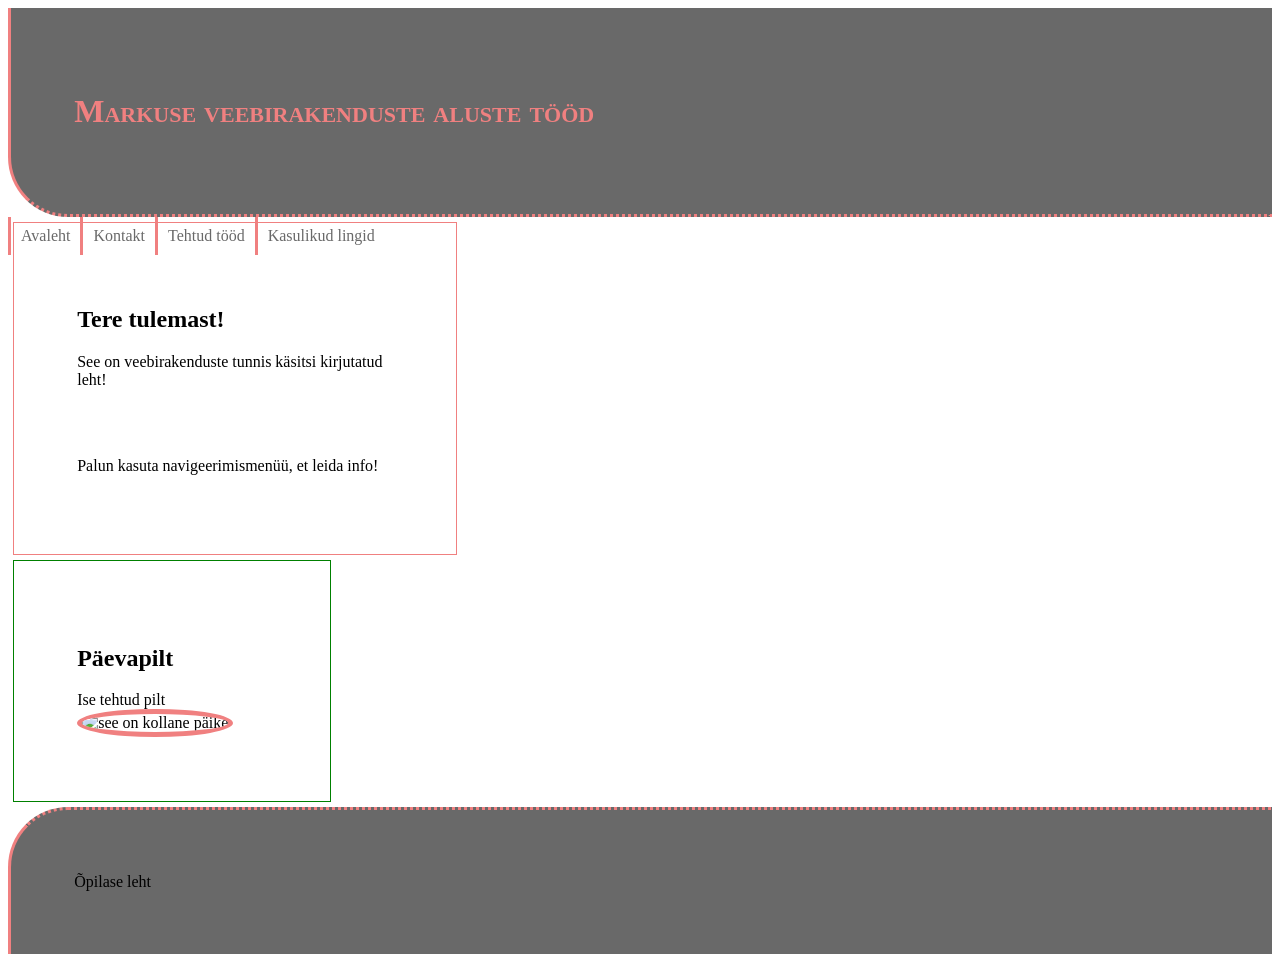
==== index.html @ 39af6d44 "Add files via upload" ====
<!DOCTYPE html><!--deklaratsioon et kasutame html5-->
<!--kommentaar-->
<html lang="et">
<head> <!--tehniline info-->
    <meta charset="UTF-8">
    <title>Markuse veebirakenduste aluste tööd</title>
  <link rel="stylesheet" href="style.css">
</head>
<body>
<!--veebilehe sisu, mis kasutaja näeb-->
<!--päis-->
<header>
  <h1>
    Markuse veebirakenduste aluste tööd
  </h1>
</header>
<!--navegeerimismenüü-->
<nav>
  <ul>
    <li>
      <a href="index.html">Avaleht</a>
    </li>
    <li>
      <a href="kontakt.html">Kontakt</a>
    </li>
    <li>
      <a href="tehtud.html">Tehtud tööd</a>
    </li>
    <li>
      <a href="lingid.html">Kasulikud lingid</a>
    </li>
  </ul>
</nav>
<!--sisu-->
<main>
  <section id="osa1">
    <h2>Tere tulemast!</h2>
    <p>See on veebirakenduste tunnis
      käsitsi kirjutatud leht!</p>
    <br>
    <br>
    <p>Palun kasuta navigeerimismenüü, et leida info!</p>
  </section>

  <section id="osa2">
    <h2>Päevapilt</h2>
    <div>Ise tehtud pilt
      <img src="" alt="see on kollane päike">

    </div>
  </section>

</main>
<!--jalus-->
<footer>
  <div>
    Õpilase leht
  </div>
</footer>


</body>
</html>
---- style.css ----
/*kommentaar*/
h1{
    font-variant: small-caps;
    font-size: xx-large;
    color: lightcoral; /*teksti värv*/
    background: transparent; /*tausta värv*/
}
header{
    padding: 5%;
    background-color: dimgrey;
    border-left: 3px solid lightcoral;
    border-bottom: 3px dotted lightcoral;
    border-radius: 0 0 0 60px;
    background-image: url('paike.png');
    background-repeat: no-repeat;
    background-position: center center;

}
footer{
    padding: 5%;
    background-color: dimgrey;
    border-left: 3px solid lightcoral;
    border-top: 3px dotted lightcoral;
    border-radius: 60px 0 0 0;
}
section#osa1{
    padding: 5%;
    border: 1px solid lightcoral;
    margin: 5px;
    width: 25%;

}
section#osa2{
    padding: 5%;
    border: 1px solid green;
    margin: 5px;
    width: 15%;
}
section#osa3{
    padding: 5%;
    border-bottom: 1px solid blue;
    border-right: 1px solid blue;
    margin: 10px;
    width: 35%;

}
section#osa4{
    padding: 5%;
    border: 1px dotted purple;
    margin: 10px;
    width: 30%;
}
section#osa5{
    padding: 10%;
    border-left: 2px dashed darkorange;
    border-top: 2px dashed darkorange;
    margin: 15px;
    width: 20%;
}
img{
    width: 100%;
    border-radius: 50%;
    border: 5px solid lightcoral;
}

/*navigeerimis menüü*/
nav ul{
    list-style-type: none;
    margin: 0;
    padding: 0;
    background-color: lightcoral;
}
nav ul li{
    float:left;
}
nav ul li a{
    display: block;
    color: dimgrey;
    text-decoration: none; /*allajooneta*/
    text-align: center;
    padding: 10px;
    border-left: 3px solid lightcoral;
}
ul li a:hover{
    background-color: lightcoral;
}
nav ul{
    color: lightcoral;
}
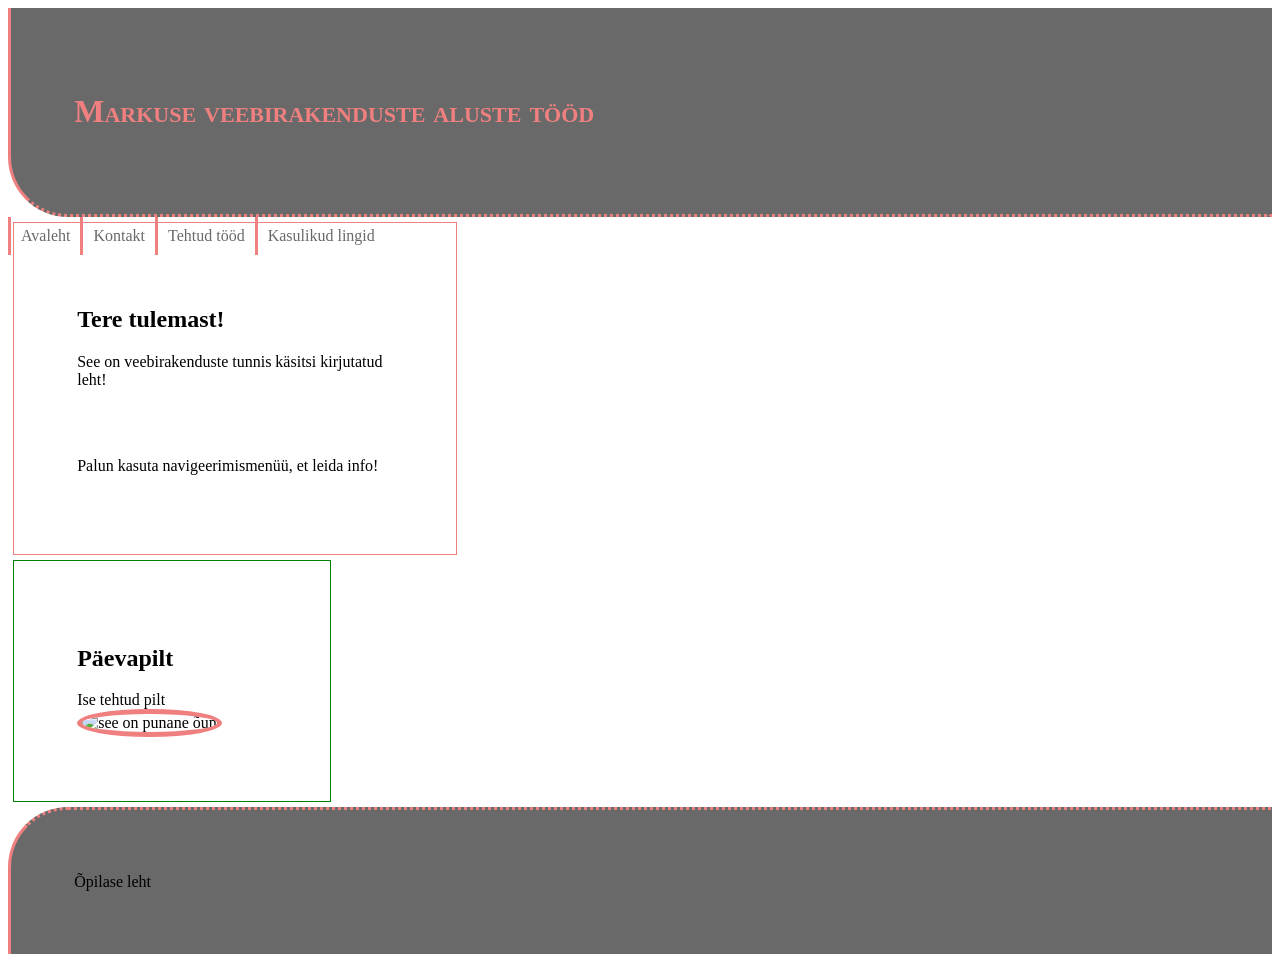
==== commit 8c05a47f: "Add files via upload" ====
--- a/index.html
+++ b/index.html
@@ -45,7 +45,7 @@
   <section id="osa2">
     <h2>Päevapilt</h2>
     <div>Ise tehtud pilt
-      <img src="" alt="see on kollane päike">
+      <img src="oun.png" alt="see on punane õun">
 
     </div>
   </section>
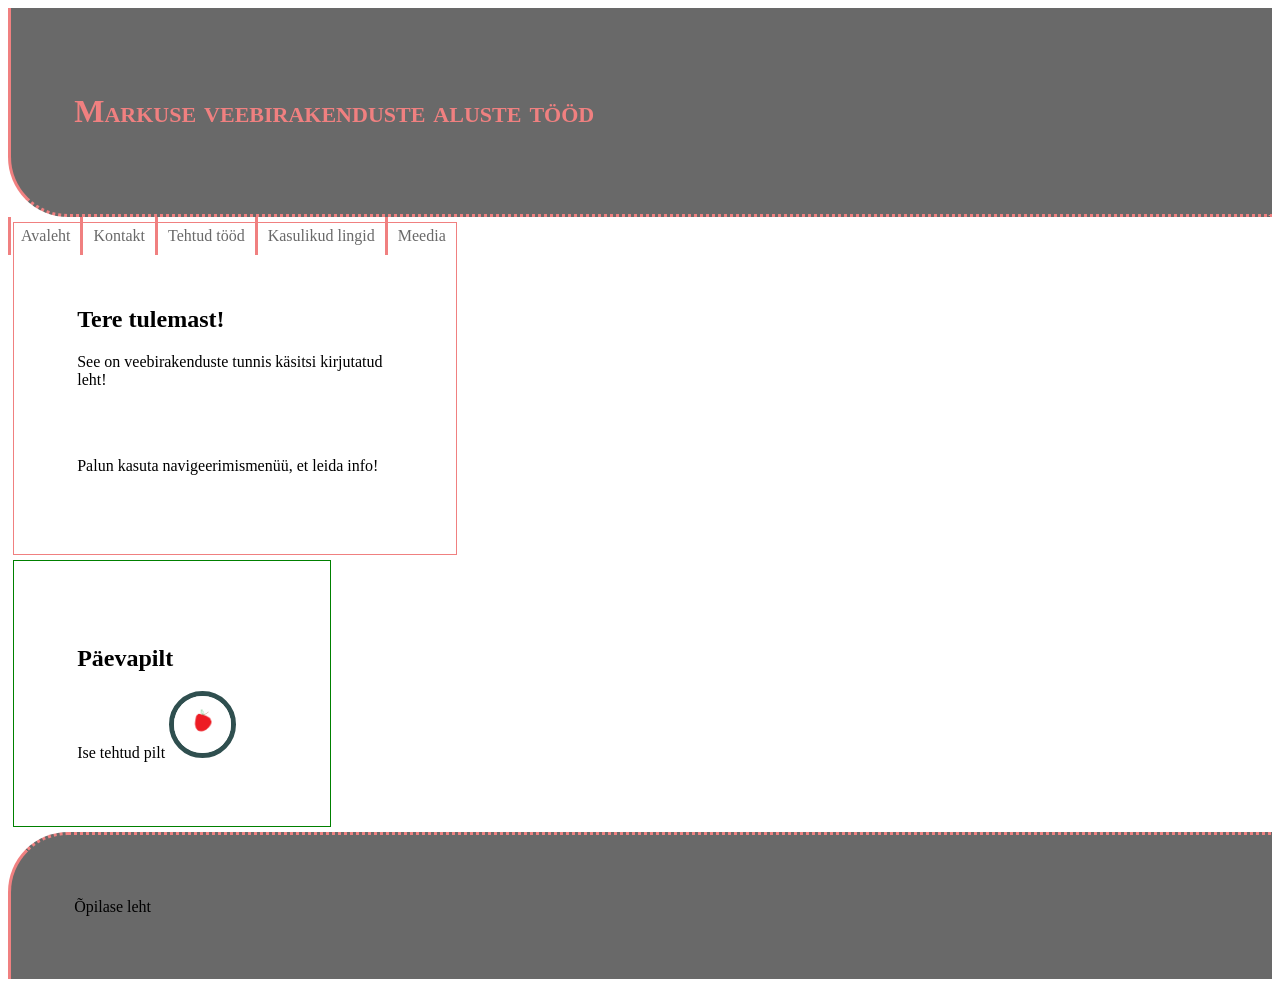
==== commit 37290511: "Add files via upload" ====
--- a/index.html
+++ b/index.html
@@ -29,6 +29,9 @@
     <li>
       <a href="lingid.html">Kasulikud lingid</a>
     </li>
+    <li>
+      <a href="meedia.html">Meedia</a>
+    </li>
   </ul>
 </nav>
 <!--sisu-->
@@ -45,7 +48,7 @@
   <section id="osa2">
     <h2>Päevapilt</h2>
     <div>Ise tehtud pilt
-      <img src="oun.png" alt="see on punane õun">
+      <img src="oun.png" alt="see on punane õun" id="erapilt">
 
     </div>
   </section>
--- a/style.css
+++ b/style.css
@@ -58,9 +58,9 @@
     width: 20%;
 }
 img{
-    width: 100%;
+    width: 30%;
     border-radius: 50%;
-    border: 5px solid lightcoral;
+    border: 5px solid darkslategray;
 }
 
 /*navigeerimis menüü*/
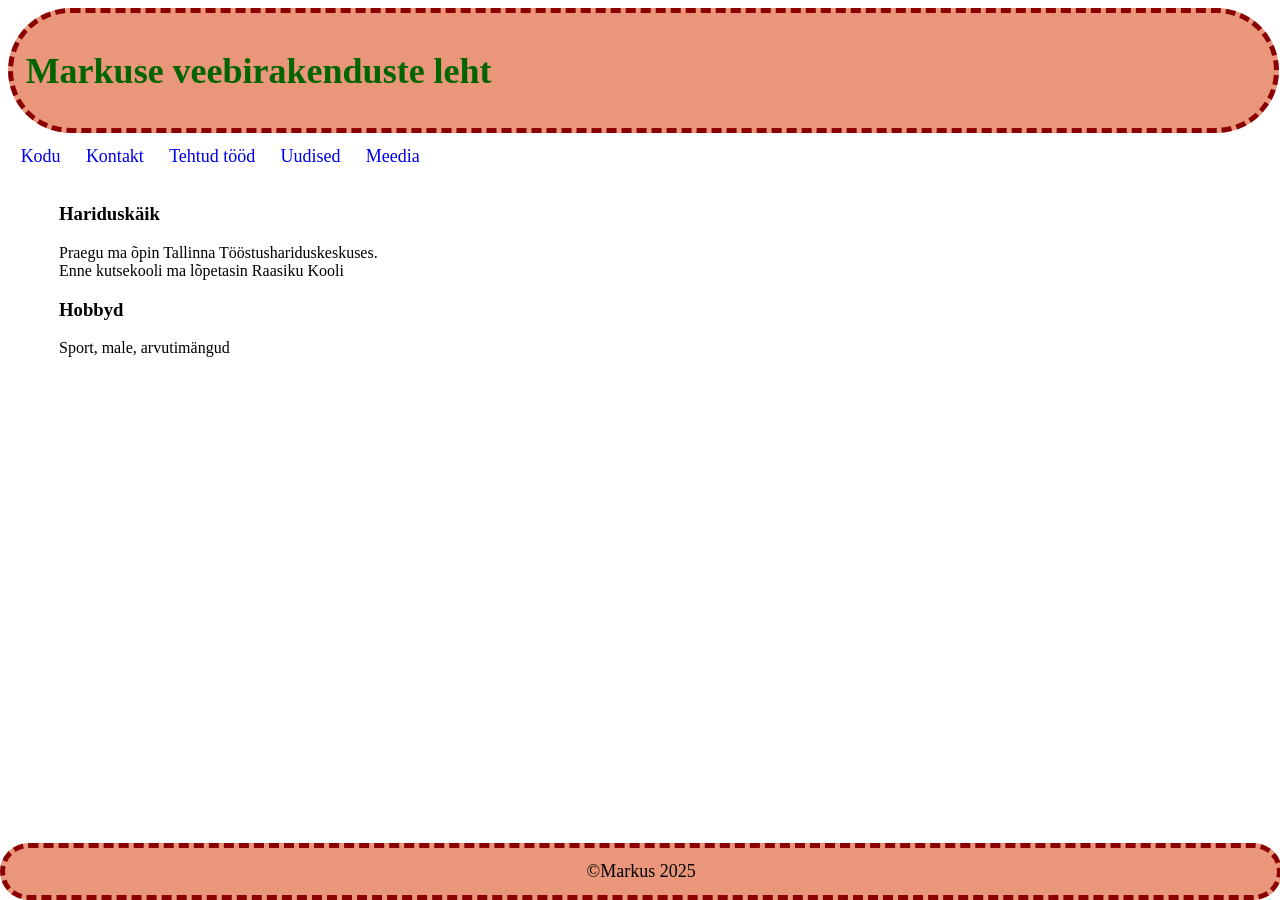
==== commit a1802118: "Add files via upload" ====
--- a/index.html
+++ b/index.html
@@ -1,66 +1,60 @@
-<!DOCTYPE html><!--deklaratsioon et kasutame html5-->
-<!--kommentaar-->
+<!DOCTYPE html><!--html5 deklareerimine-->
 <html lang="et">
-<head> <!--tehniline info-->
+<head>
     <meta charset="UTF-8">
-    <title>Markuse veebirakenduste aluste tööd</title>
-  <link rel="stylesheet" href="style.css">
+    <title>Markuse veebirakenduste leht</title>
+    <link rel="stylesheet" href="style.css">
+    <script src="kuupaev.js"></script>
+    <!-- lisa meta author,
+    description,
+    favicon 32x32 suurusega,
+    enne favicon salvesta oma projekti-->
 </head>
 <body>
-<!--veebilehe sisu, mis kasutaja näeb-->
-<!--päis-->
+
+<!--HTML5 semantilised elemendid-->
 <header>
-  <h1>
-    Markuse veebirakenduste aluste tööd
-  </h1>
+    <h1>Markuse veebirakenduste leht</h1>
 </header>
-<!--navegeerimismenüü-->
+<!--navigeerimis menüü-->
 <nav>
-  <ul>
-    <li>
-      <a href="index.html">Avaleht</a>
-    </li>
-    <li>
-      <a href="kontakt.html">Kontakt</a>
-    </li>
-    <li>
-      <a href="tehtud.html">Tehtud tööd</a>
-    </li>
-    <li>
-      <a href="lingid.html">Kasulikud lingid</a>
-    </li>
-    <li>
-      <a href="meedia.html">Meedia</a>
-    </li>
-  </ul>
+    <ul>
+        <li>
+            <a href="index.html">Kodu</a>
+        </li>
+        <li>
+            <a href="kontakt.html">Kontakt</a>
+        </li>
+        <li>
+            <a href="tood.html">Tehtud tööd</a></li>
+        <li>
+            <a href="uudised.html">Uudised</a>
+        </li>
+        <li>
+            <a href="meedia.html">Meedia</a>
+        </li>
+    </ul>
 </nav>
-<!--sisu-->
 <main>
-  <section id="osa1">
-    <h2>Tere tulemast!</h2>
-    <p>See on veebirakenduste tunnis
-      käsitsi kirjutatud leht!</p>
-    <br>
-    <br>
-    <p>Palun kasuta navigeerimismenüü, et leida info!</p>
-  </section>
+    <section>
+        <h3>Hariduskäik</h3>
+        <div>
+            Praegu ma õpin Tallinna Tööstushariduskeskuses.
+            <br>
+            Enne kutsekooli ma lõpetasin Raasiku Kooli
 
-  <section id="osa2">
-    <h2>Päevapilt</h2>
-    <div>Ise tehtud pilt
-      <img src="oun.png" alt="see on punane õun" id="erapilt">
+        </div>
 
-    </div>
-  </section>
-
+    </section>
+    <section>
+        <h3>Hobbyd</h3>
+        <div>Sport, male, arvutimängud</div>
+    </section>
 </main>
-<!--jalus-->
-<footer>
-  <div>
-    Õpilase leht
-  </div>
+<footer id="teine">
+    &copy;Markus 2025
 </footer>
 
 
 </body>
-</html>+</html>
--- a/style.css
+++ b/style.css
@@ -1,89 +1,113 @@
-/*kommentaar*/
-h1{
-    font-variant: small-caps;
-    font-size: xx-large;
-    color: lightcoral; /*teksti värv*/
-    background: transparent; /*tausta värv*/
+h1 {
+    background-color: darksalmon;
+    color: darkgreen;
 }
-header{
-    padding: 5%;
-    background-color: dimgrey;
-    border-left: 3px solid lightcoral;
-    border-bottom: 3px dotted lightcoral;
-    border-radius: 0 0 0 60px;
-    background-image: url('paike.png');
-    background-repeat: no-repeat;
-    background-position: center center;
-
+header, footer{
+    font-family: Georgia;
+    font-size: large;
+    width: 97.8%;
+    border: 5px dashed darkred; /*dashed, dotted, double, outline*/
+    background-color: darksalmon;
+    border-radius: 120px;
+    padding:1%; /*vahe teksti ja piiri vahel*/
+}
+footer#teine{
+    position: absolute;
+    bottom: 0;
+    left: 0;
+    width: 97.4%;
+    text-align: center;
 }
 footer{
-    padding: 5%;
-    background-color: dimgrey;
-    border-left: 3px solid lightcoral;
-    border-top: 3px dotted lightcoral;
-    border-radius: 60px 0 0 0;
+    text-align: center;
 }
-section#osa1{
-    padding: 5%;
-    border: 1px solid lightcoral;
-    margin: 5px;
-    width: 25%;
-
-}
-section#osa2{
-    padding: 5%;
-    border: 1px solid green;
-    margin: 5px;
-    width: 15%;
-}
-section#osa3{
-    padding: 5%;
-    border-bottom: 1px solid blue;
-    border-right: 1px solid blue;
-    margin: 10px;
-    width: 35%;
-
-}
-section#osa4{
-    padding: 5%;
-    border: 1px dotted purple;
-    margin: 10px;
-    width: 30%;
-}
-section#osa5{
-    padding: 10%;
-    border-left: 2px dashed darkorange;
-    border-top: 2px dashed darkorange;
-    margin: 15px;
-    width: 20%;
-}
-img{
-    width: 30%;
-    border-radius: 50%;
-    border: 5px solid darkslategray;
+nav ul{
+    list-style-type: none;
+    text-align: center;
+    margin: 0;
+    padding: 0;
+    background-color: darksalmon;
 }
 
-/*navigeerimis menüü*/
-nav ul{
-    list-style-type: none;
-    margin: 0;
-    padding: 0;
-    background-color: lightcoral;
+nav li{
+    float: left;
+    padding: 1%;
 }
-nav ul li{
-    float:left;
+
+main{
+    display: block;
+    margin: 50px;
+    padding:1px;
 }
-nav ul li a{
-    display: block;
-    color: dimgrey;
-    text-decoration: none; /*allajooneta*/
+
+nav a:hover{
+    background-color: grey;
+}
+
+nav li a{
+    font-family: Georgia;
+    font-size: large;
+    text-decoration: none;
+}
+
+/********************************************section******************************/
+section#osa1{
+    display: inline-block;
+    width: 20%;
+    border-right: 1pt solid aqua;
+    border-bottom: 1pt solid aqua;
+    border-radius: 60px;
+    padding: 2%;
+    margin-top: 10px;
+}
+section#osa1 h3{
     text-align: center;
-    padding: 10px;
-    border-left: 3px solid lightcoral;
+    background-color: gold;
+    border-radius: 60px;
+    padding: 5%;
+    font-weight: bold;
+    font-variant: all-petite-caps;
 }
-ul li a:hover{
-    background-color: lightcoral;
+
+section#osa2{
+    display: inline-block;
+    width: 20%;
+    border-right: 1pt dotted darkmagenta;
+    border-bottom: 1pt dotted darkmagenta;
+    border-radius: 60px;
+    padding: 2%;
+    margin-top: 10px;
 }
-nav ul{
-    color: lightcoral;
-}+section#osa2 h3{
+    text-align: center;
+    background-color: deeppink;
+    border-radius: 60px;
+    padding: 5%;
+    font-weight: bold;
+    font-variant: all-petite-caps;
+}
+
+section#osa3{
+    display: inline-block;
+    width: 20%;
+    border-right: 1pt dashed darkred;
+    border-bottom: 1pt dashed darkred;
+    border-radius: 60px;
+    padding: 2%;
+    margin-top: 10px;
+}
+section#osa3 h3{
+    text-align: center;
+    background-color: orangered;
+    border-radius: 60px;
+    padding: 5%;
+    font-weight: bold;
+    font-variant: all-petite-caps;
+}
+
+
+
+
+
+
+
